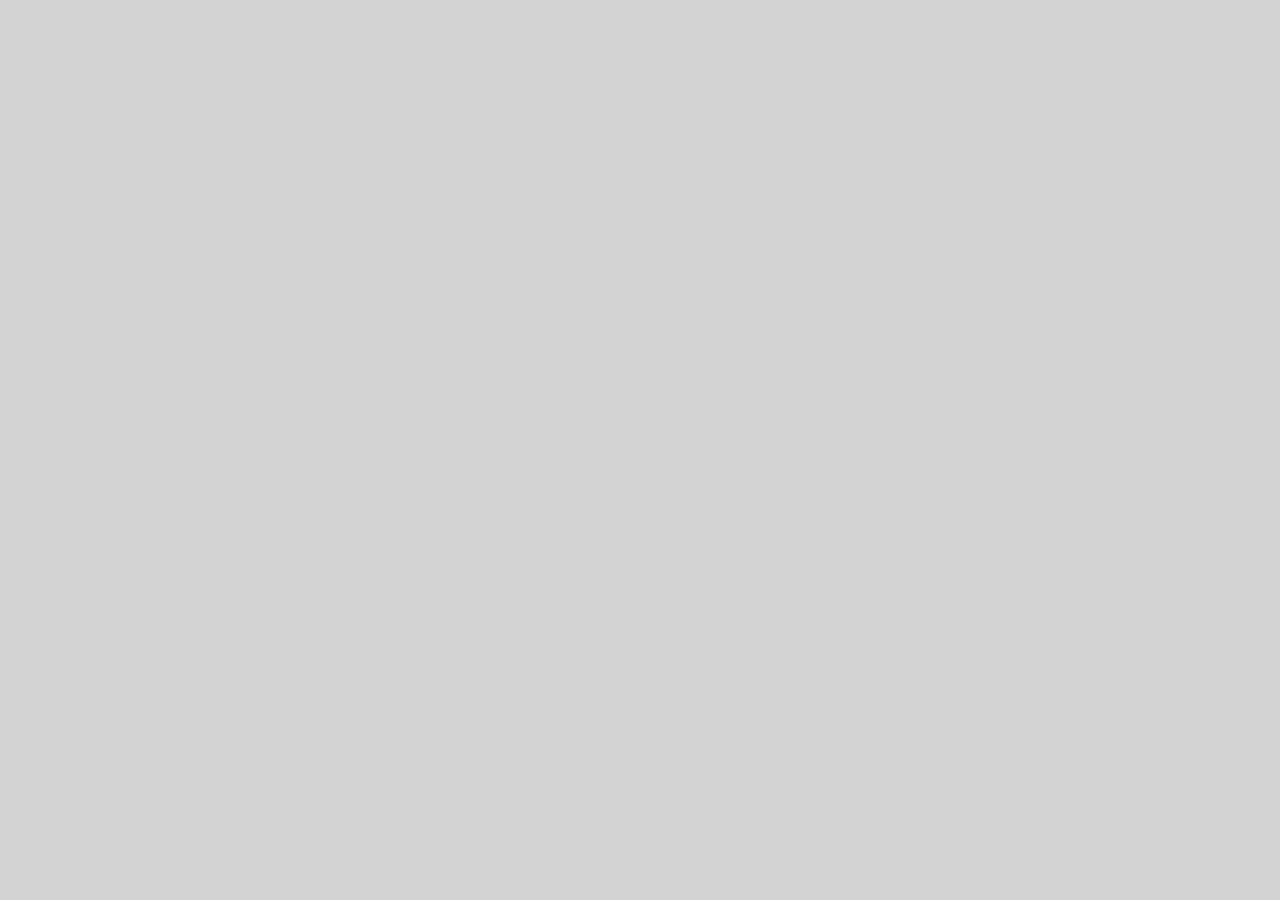
==== index.html @ 325417ff "added styling the favourite things page" ====
<!DOCTYPE html>
<html lang="en" dir="ltr">
  <head>
    <meta charset="utf-8">
    <title>My First WebPage</title>
    <link rel="stylesheet" href="css/styles.css" type="text/css">
  </head>
  <body>

  </body>
</html>
---- css/styles.css ----
body{
  background-color: #d3d3d3;
}
h1 {
  color: blue;
  text-align: center;
}
h2 {
  color: green;
  font-style: italic;
  text-align: center;
}
p {
  font-family: sans-serif;
}
ul {
  line-height: 40px;
  font-style: italic;
}
div.container{
  line-height: normal;
  margin:0 auto;
  width:500px;
  border:solid thin #8b4513;
  background-color: #f5f5f5
}
#favourite-label{
  font-size:12px;
}
/* color, background-color, font-size, font-style, font-family, and line-height. */
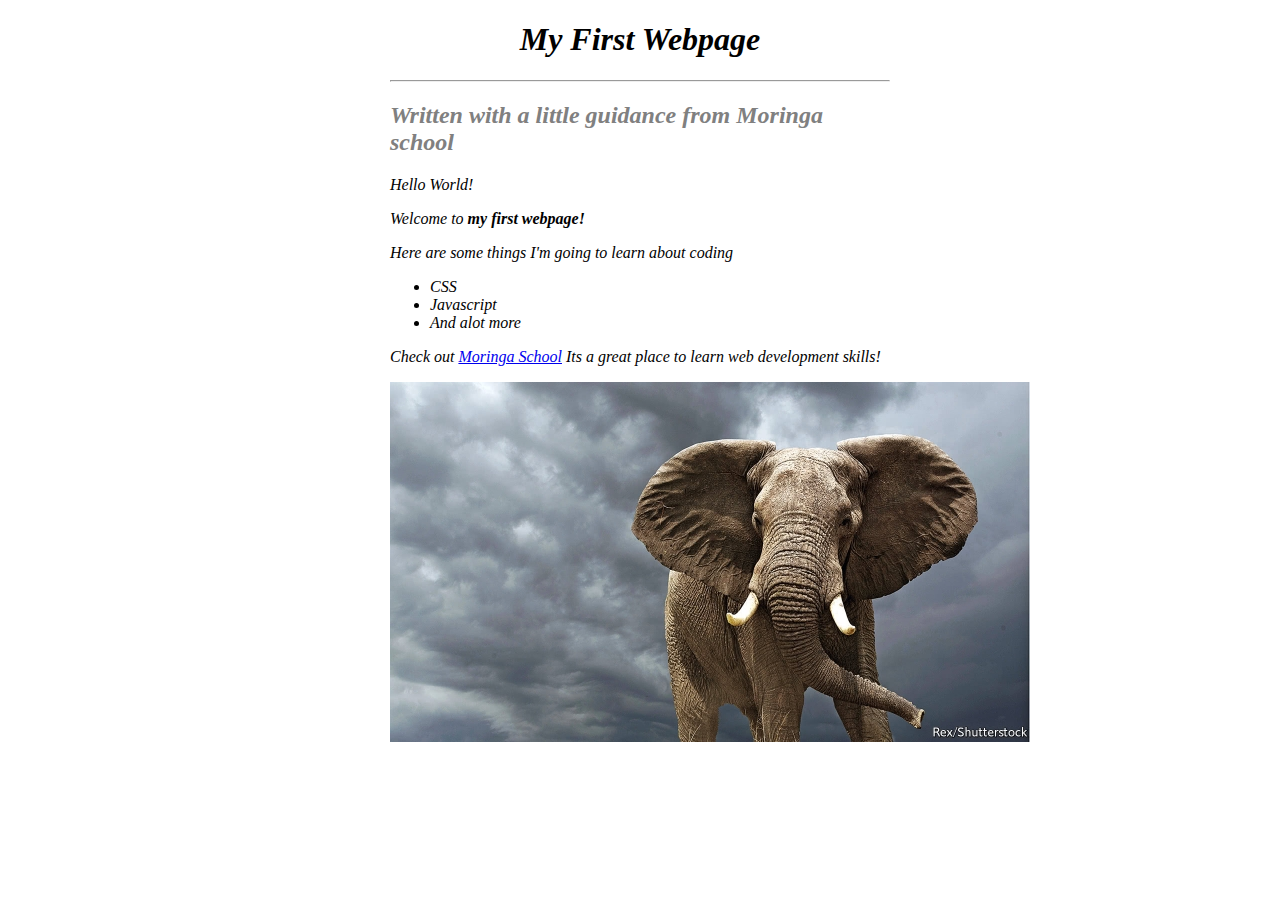
==== commit dc4cc040: "in-folder changes" ====
--- a/index.html
+++ b/index.html
@@ -1,11 +1,48 @@
 <!DOCTYPE html>
-<html lang="en" dir="ltr">
+<html>
   <head>
-    <meta charset="utf-8">
-    <title>My First WebPage</title>
-    <link rel="stylesheet" href="css/styles.css" type="text/css">
+    <title>My First WebPage!</title>
+    <style type="text/css">
+      body{
+        font-style:italic;
+        font:serif;
+      }
+      .container{
+        width:500px;
+        margin:0 auto;
+
+      }
+      h1{text-align:center;
+        text-align:center;
+      }
+      h2{
+        color:grey;
+      }
+    </style>
   </head>
+
   <body>
+    <div class="container">
+      <h1>My First Webpage</h1>
+      <hr/>
+      <h2>Written with a little guidance from <em>Moringa school</em></h2>
 
+      <p>Hello World!</p>
+      <p>Welcome to <strong>my first webpage!</strong></p>
+
+
+      <p>Here are some things I'm going to learn about coding</p>
+      <ul>
+        <li>CSS</li>
+        <li>Javascript</li>
+        <li>And alot more</li>
+      </ul>
+
+      <p>
+        Check out <a href="http://moringaschool.com/">Moringa School</a> Its a
+        great place to learn web development skills!
+      </p>
+      <img src="images/elephant.png" alt="A photo of an elephant">
+    </div>
   </body>
 </html>
